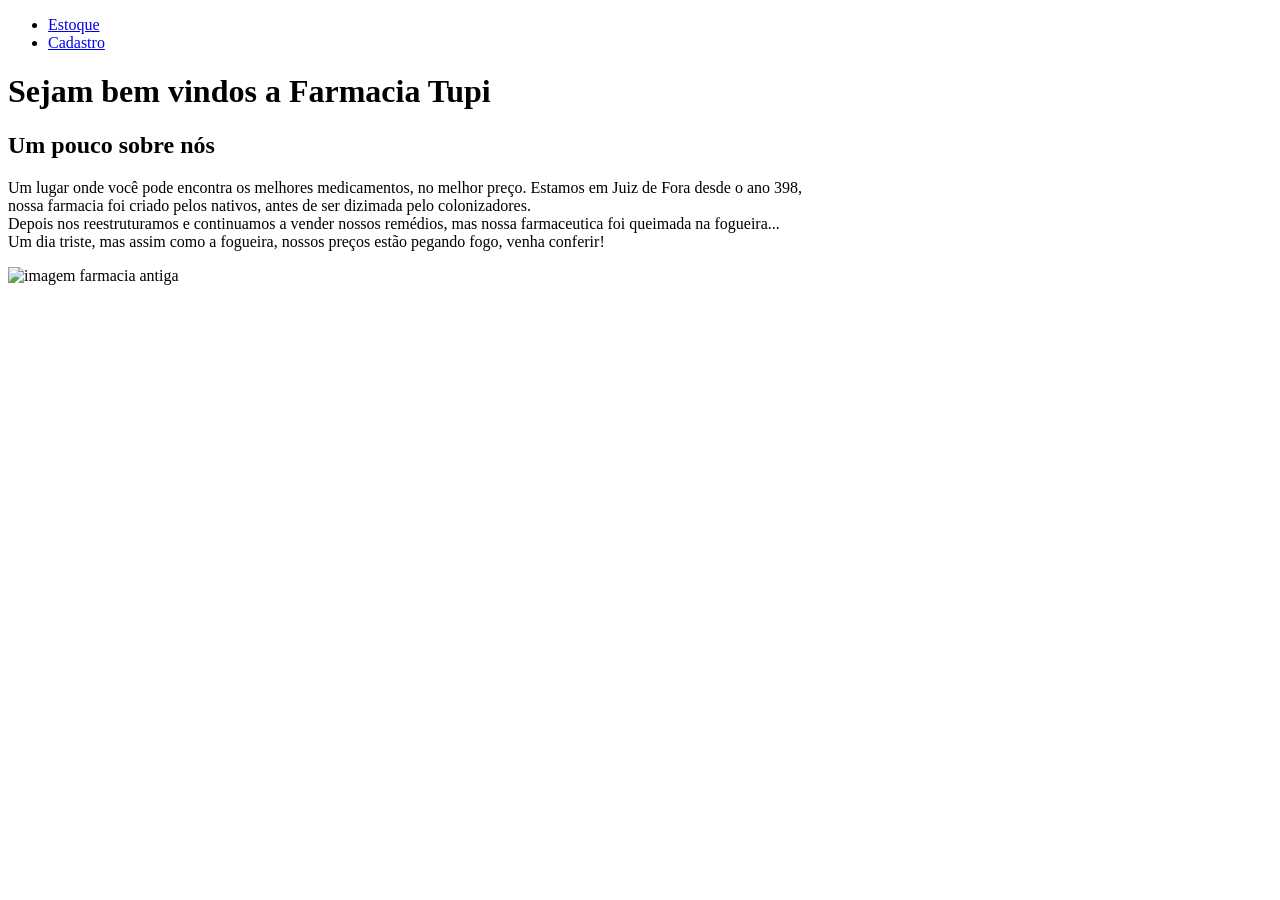
==== Index.html @ 20ad6639 "Add files via upload" ====
<!DOCTYPE html>
<html lang="pt-BR">
<head>
    <meta charset="UTF-8">
    <meta name="viewport" content="width=device-width, initial-scale=1.0">
    <link rel="icon" type="image/x-icon" sizes="32x32" href="https://www.nicepng.com/png/full/204-2049937_logo-de-farmacia-png.png"/>
    <title> Controle de Estoque </title>
    <link rel="stylesheet" href="style.css">
</head>

<body>
    <div class="conteudo">
        <div class="menu">
            <ul>
            <li><a href="Estoque.html">Estoque</a></li>
            <li><a href="Cadastro.html">Cadastro</a></li>
            </ul>
        </div>

        <h1>Sejam bem vindos a Farmacia Tupi</h1>
        <h2>Um pouco sobre nós</h2>

        <div class="container">
    
        <p class="descricao"> Um lugar onde você pode encontra os melhores medicamentos, no melhor preço.
        Estamos em Juiz de Fora desde o ano 398,<br/> nossa farmacia foi criado pelos nativos, antes de ser dizimada pelo colonizadores.<br/> Depois nos reestruturamos e continuamos a vender nossos remédios, mas nossa farmaceutica foi queimada na fogueira...<br/> Um dia triste, mas assim como a fogueira, nossos preços estão pegando fogo, venha conferir!</p>
            <img src="https://tokdehistoria.com.br/wp-content/uploads/2025/02/apotekerhjorten-1.jpg?w=800" alt="imagem farmacia antiga"/>
        </div>
    </div>    
</body>
</html>
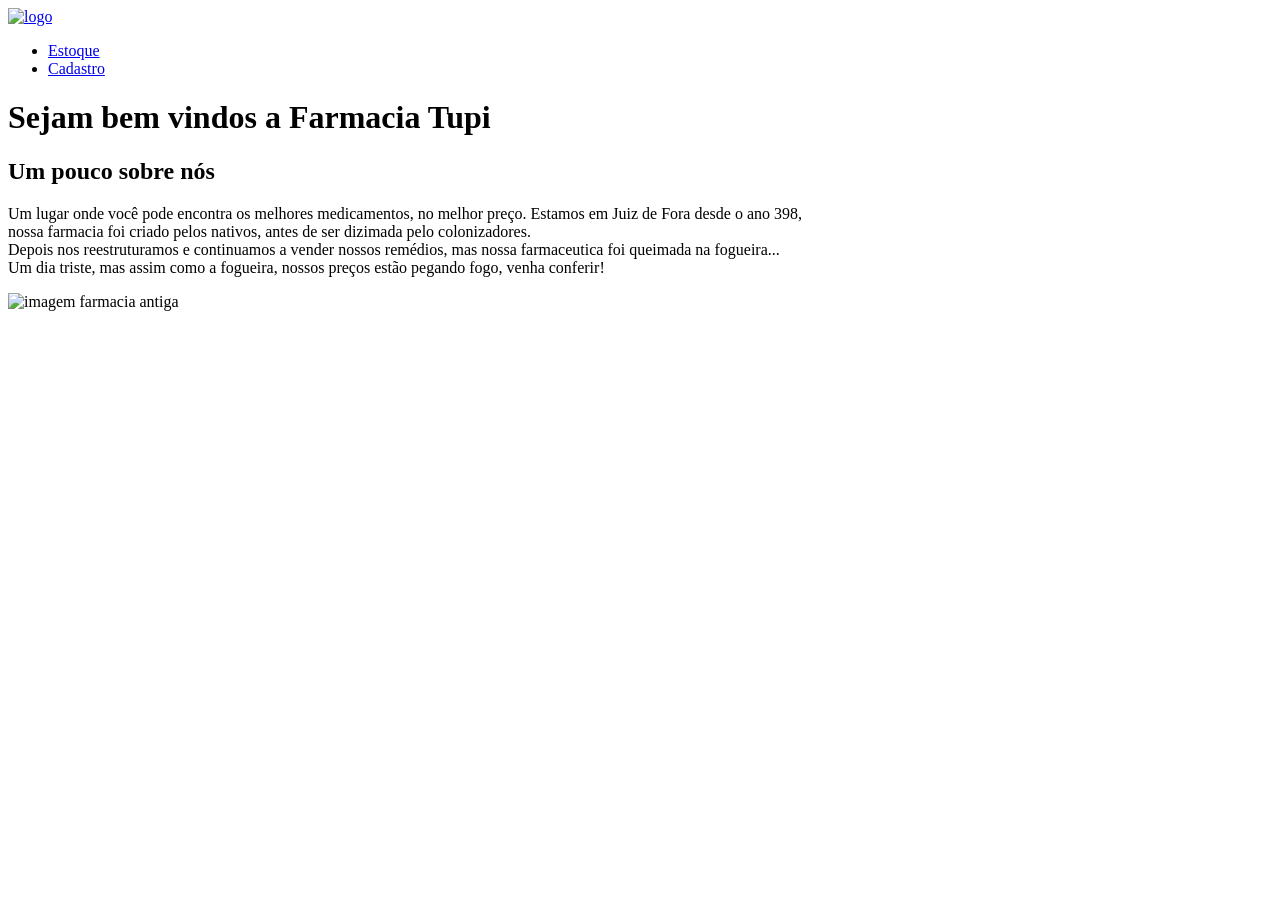
==== commit ecaa36c2: "Add files via upload" ====
--- a/Index.html
+++ b/Index.html
@@ -10,12 +10,19 @@
 
 <body>
     <div class="conteudo">
-        <div class="menu">
-            <ul>
-            <li><a href="Estoque.html">Estoque</a></li>
-            <li><a href="Cadastro.html">Cadastro</a></li>
+        <header class="navbar">
+
+            <div class="logo">
+                <a href="Index.html"><img src="https://www.nicepng.com/png/full/204-2049937_logo-de-farmacia-png.png" alt="logo"/></a>
+            </div>
+
+            <ul class="menu">
+
+                <li><a href="Estoque.html">Estoque</a></li>
+                <li><a href="Cadastro.html">Cadastro</a></li>
+
             </ul>
-        </div>
+        </header>
 
         <h1>Sejam bem vindos a Farmacia Tupi</h1>
         <h2>Um pouco sobre nós</h2>
@@ -23,7 +30,9 @@
         <div class="container">
     
         <p class="descricao"> Um lugar onde você pode encontra os melhores medicamentos, no melhor preço.
-        Estamos em Juiz de Fora desde o ano 398,<br/> nossa farmacia foi criado pelos nativos, antes de ser dizimada pelo colonizadores.<br/> Depois nos reestruturamos e continuamos a vender nossos remédios, mas nossa farmaceutica foi queimada na fogueira...<br/> Um dia triste, mas assim como a fogueira, nossos preços estão pegando fogo, venha conferir!</p>
+        Estamos em Juiz de Fora desde o ano 398,<br/> nossa farmacia foi criado pelos nativos, antes de ser dizimada pelo colonizadores.<br/> 
+        Depois nos reestruturamos e continuamos a vender nossos remédios, mas nossa farmaceutica foi queimada na fogueira...<br/> 
+        Um dia triste, mas assim como a fogueira, nossos preços estão pegando fogo, venha conferir!</p>
             <img src="https://tokdehistoria.com.br/wp-content/uploads/2025/02/apotekerhjorten-1.jpg?w=800" alt="imagem farmacia antiga"/>
         </div>
     </div>    
